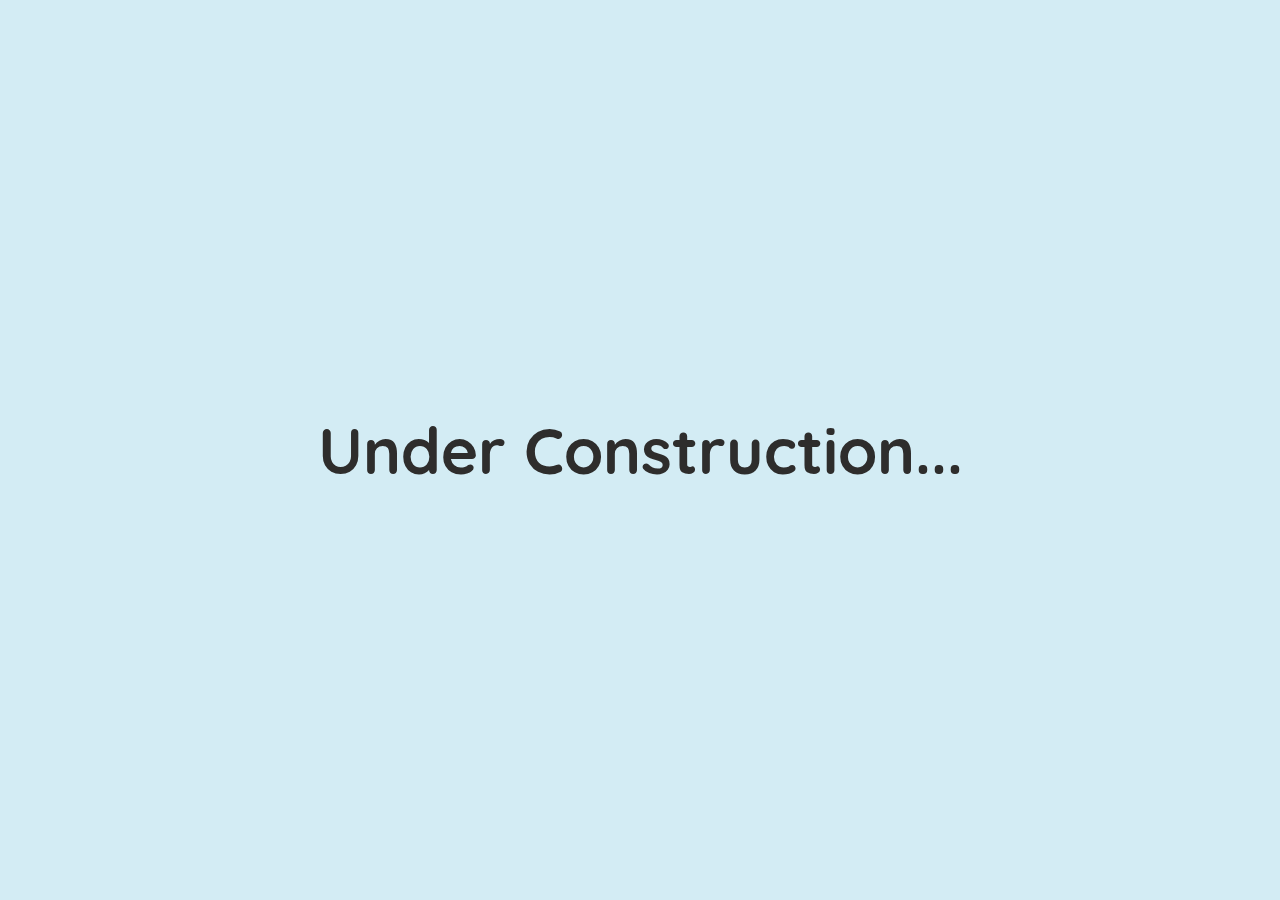
==== blog/index.html @ a22d7ae0 "Header & General Work" ====
<!DOCTYPE html>
<html lang="en">
<head>
    <meta charset="UTF-8">
    <title>Title</title>
    <link rel="stylesheet" type="text/css" href="blog.css">
</head>
<body>

    Under Construction...

</body>
</html>
---- blog/blog.css ----
@font-face {
    font-family: Quicksand;
    src: url("/res/fonts/Quicksand-Bold.woff");
    font-weight: bold;
}

body {
    margin: 0;
    height: 100vh;

    display: flex;
    justify-content: center;
    align-items: center;

    font-family: Quicksand, sans-serif;
    font-weight: bold;
    font-size: 400%;
    color: #2E2D2C;

    background-color: #D3ECF4;
}
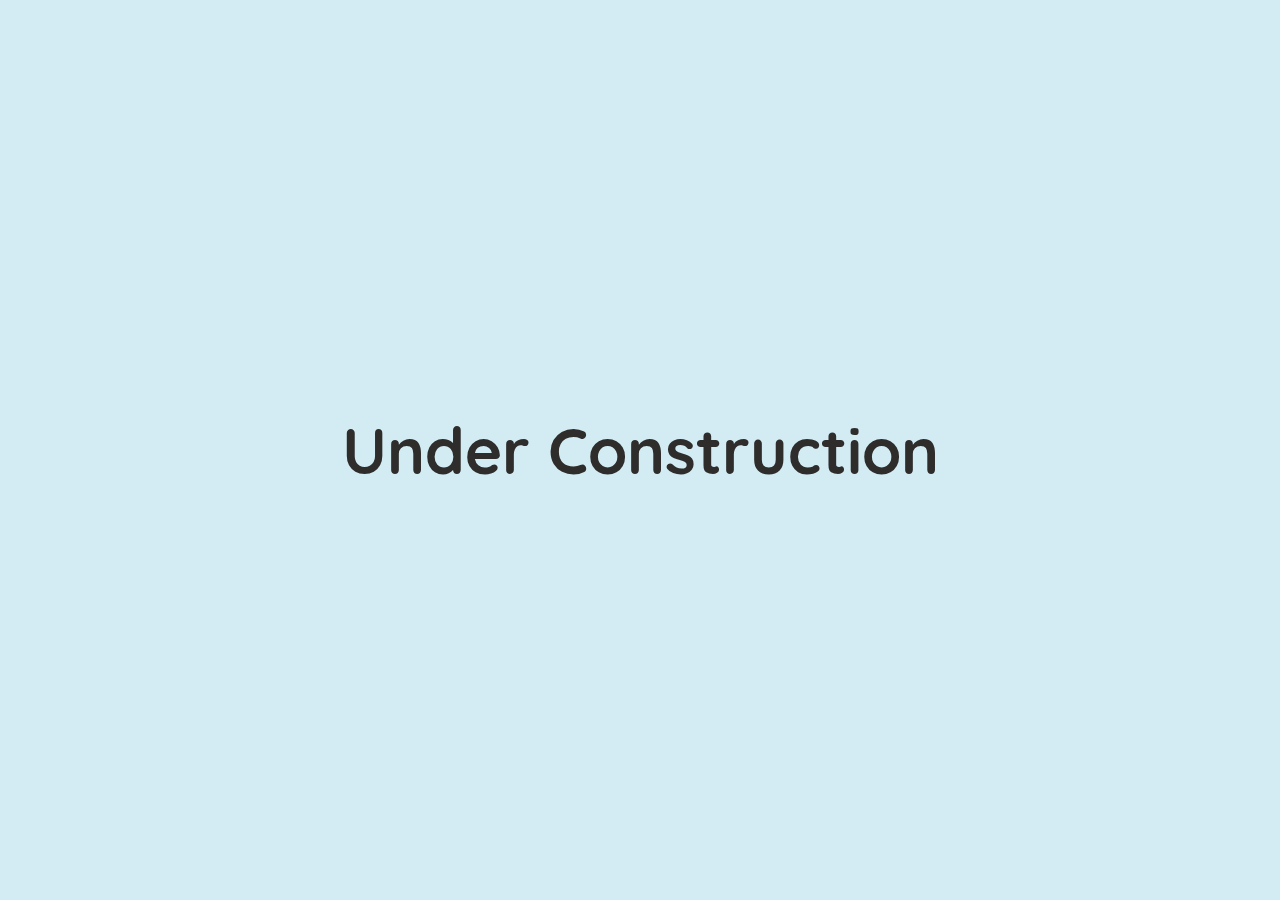
==== commit 8976f92f: "Theming & Improvements" ====
--- a/blog/index.html
+++ b/blog/index.html
@@ -7,7 +7,9 @@
 </head>
 <body>
 
-    Under Construction...
+    <a href="../../Portfolio">
+        Under Construction
+    </a>
 
 </body>
 </html>--- a/blog/blog.css
+++ b/blog/blog.css
@@ -1,3 +1,14 @@
+:root {
+    --background: #D3ECF4;
+    --onBackground: #2E2D2C;
+}
+@media (prefers-color-scheme: dark) {
+    :root {
+        --background: #2E2D2C;
+        --onBackground: #B8916C;
+    }
+}
+
 @font-face {
     font-family: Quicksand;
     src: url("/res/fonts/Quicksand-Bold.woff");
@@ -8,14 +19,22 @@
     margin: 0;
     height: 100vh;
 
+    font-family: Quicksand, sans-serif;
+    font-weight: bold;
+    font-size: 400%;
+    color: var(--onBackground);
+
+    background-color: var(--background);
+}
+
+a, a:active, a:hover, a:visited {
     display: flex;
     justify-content: center;
     align-items: center;
 
-    font-family: Quicksand, sans-serif;
-    font-weight: bold;
-    font-size: 400%;
-    color: #2E2D2C;
+    width: 100vw;
+    height: 100vh;
 
-    background-color: #D3ECF4;
+    text-decoration: none;
+    color: var(--onBackground);
 }